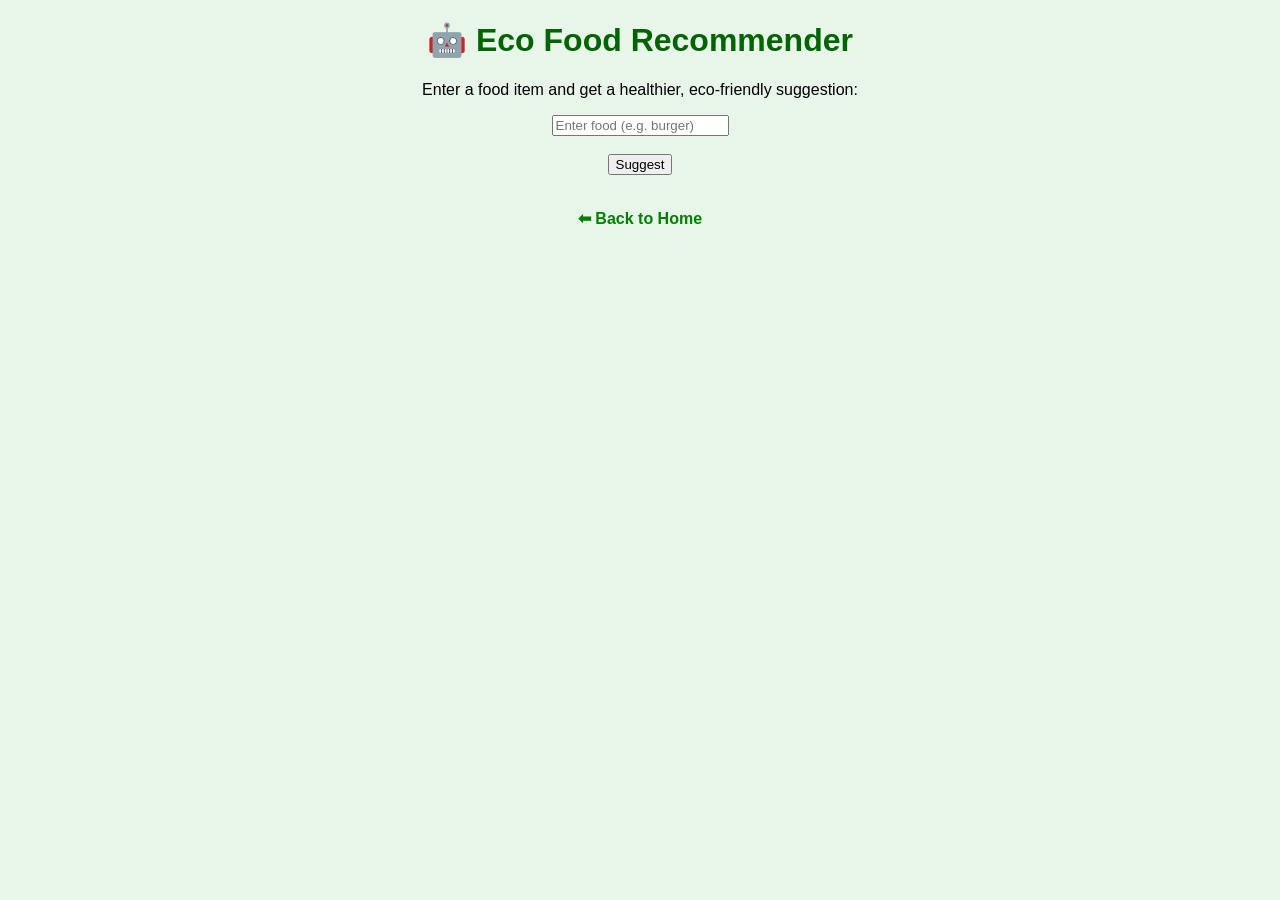
==== recommender.html @ 8392fc92 "Create recommender.html" ====
<!DOCTYPE html>
<html>
<head>
  <title>Food Recommender</title>
  <link rel="stylesheet" href="style.css">
  <script src="script.js"></script>
</head>

<body>

<h1>🤖 Eco Food Recommender</h1>

<p>Enter a food item and get a healthier, eco-friendly suggestion:</p>

<input type="text" id="foodInput" placeholder="Enter food (e.g. burger)">
<br><br>
<button onclick="suggestFood()">Suggest</button>

<p id="result"></p>

<br>
<a href="index.html">⬅ Back to Home</a>

</body>
</html>
---- style.css ----
body {
  font-family: Arial;
  text-align: center;
  background-color: #e8f5e9;
}

h1 {
  color: darkgreen;
}

a {
  text-decoration: none;
  color: green;
  font-weight: bold;
  margin: 10px;
}

a:hover {
  color: darkblue;
}
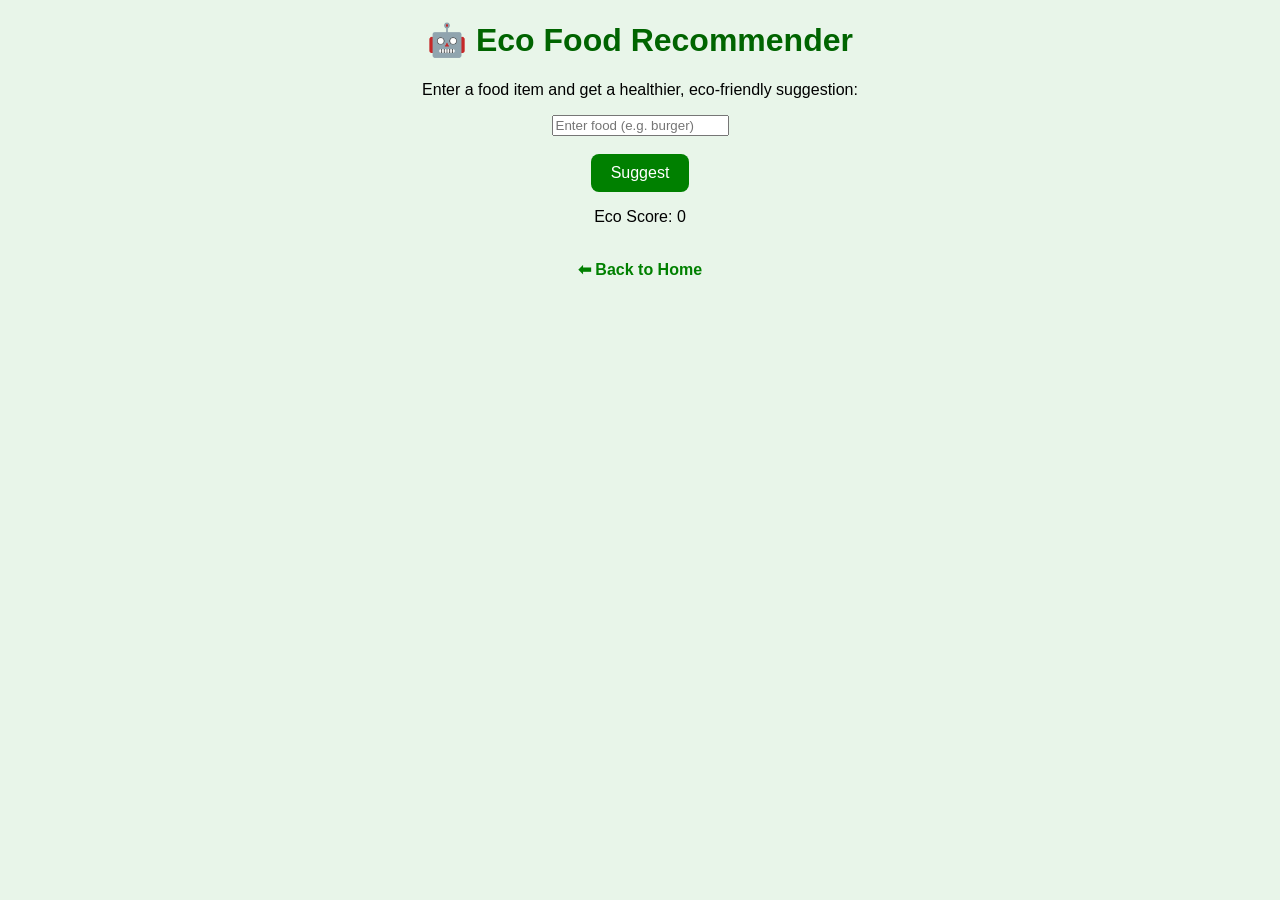
==== commit 6b853112: "Update recommender.html" ====
--- a/recommender.html
+++ b/recommender.html
@@ -16,7 +16,7 @@
 <br><br>
 <button onclick="suggestFood()">Suggest</button>
 
-<p id="result"></p>
+<p id="score">Eco Score: 0</p>
 
 <br>
 <a href="index.html">⬅ Back to Home</a>
--- a/style.css
+++ b/style.css
@@ -12,9 +12,14 @@
   text-decoration: none;
   color: green;
   font-weight: bold;
-  margin: 10px;
 }
 
-a:hover {
-  color: darkblue;
+button {
+  padding: 10px 20px;
+  font-size: 16px;
+  border-radius: 8px;
+  border: none;
+  background-color: green;
+  color: white;
+  cursor: pointer;
 }
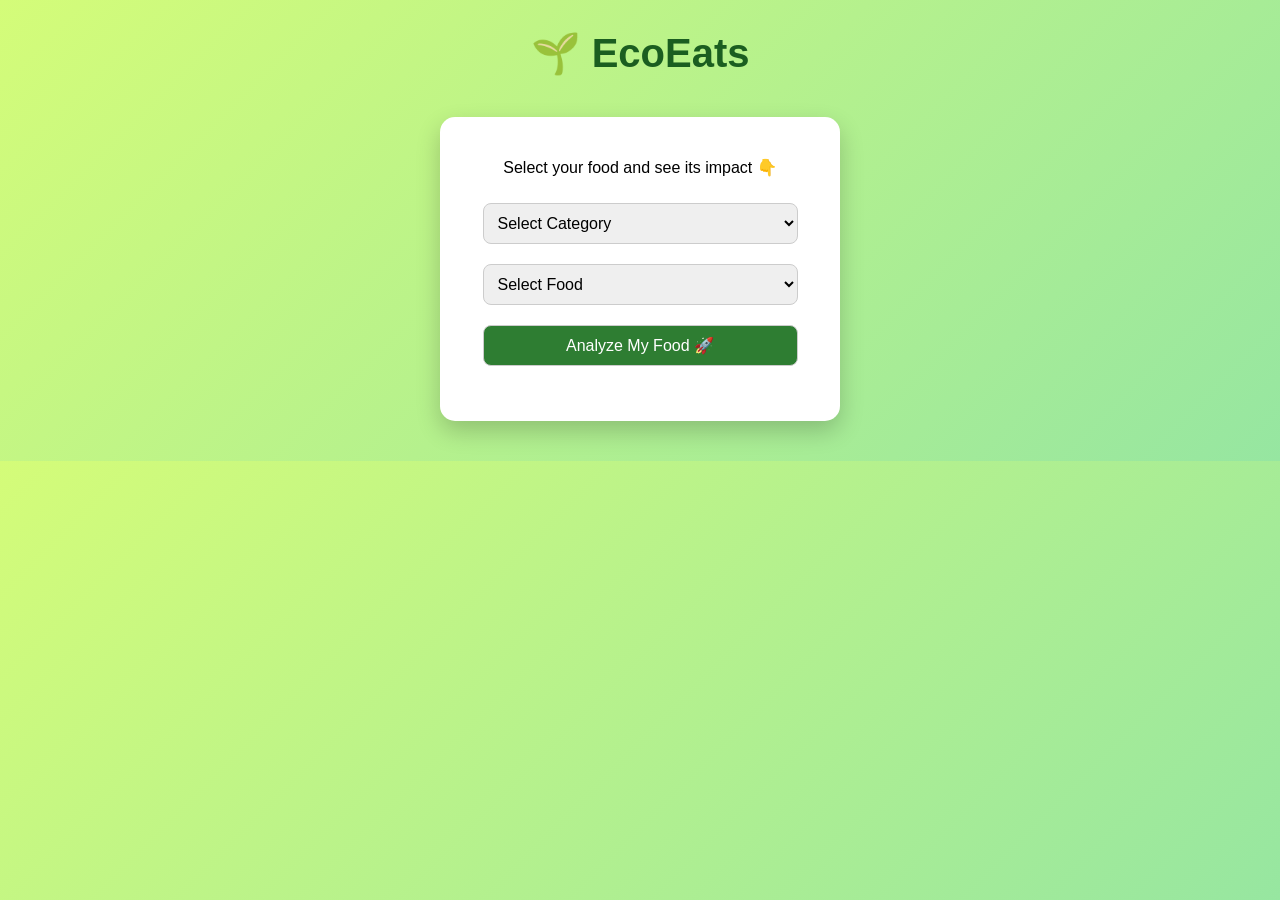
==== commit 20b13376: "Update recommender.html" ====
--- a/recommender.html
+++ b/recommender.html
@@ -1,25 +1,111 @@
 <!DOCTYPE html>
 <html>
 <head>
-  <title>Food Recommender</title>
-  <link rel="stylesheet" href="style.css">
-  <script src="script.js"></script>
+  <title>EcoEats</title>
+
+  <style>
+    body {
+      font-family: 'Segoe UI', sans-serif;
+      margin: 0;
+      background: linear-gradient(135deg, #d4fc79, #96e6a1);
+      text-align: center;
+    }
+
+    h1 {
+      margin-top: 30px;
+      color: #1b5e20;
+      font-size: 40px;
+    }
+
+    .container {
+      background: white;
+      margin: 40px auto;
+      padding: 25px;
+      width: 350px;
+      border-radius: 15px;
+      box-shadow: 0 10px 25px rgba(0,0,0,0.2);
+      animation: fadeIn 0.6s ease-in-out;
+    }
+
+    select, button {
+      width: 90%;
+      padding: 10px;
+      margin: 10px;
+      font-size: 16px;
+      border-radius: 8px;
+      border: 1px solid #ccc;
+    }
+
+    button {
+      background: #2e7d32;
+      color: white;
+      cursor: pointer;
+      transition: 0.3s;
+    }
+
+    button:hover {
+      background: #1b5e20;
+    }
+
+    #resultBox {
+      margin-top: 20px;
+      text-align: left;
+      animation: fadeIn 0.5s ease-in-out;
+    }
+
+    .score-bar {
+      height: 10px;
+      border-radius: 5px;
+      background: #ddd;
+      margin-top: 5px;
+      overflow: hidden;
+    }
+
+    .fill {
+      height: 100%;
+      width: 0%;
+      border-radius: 5px;
+      transition: width 1s ease-in-out;
+    }
+
+    @keyframes fadeIn {
+      from {opacity: 0; transform: translateY(10px);}
+      to {opacity: 1; transform: translateY(0);}
+    }
+  </style>
 </head>
 
 <body>
 
-<h1>🤖 Eco Food Recommender</h1>
+<h1>🌱 EcoEats</h1>
 
-<p>Enter a food item and get a healthier, eco-friendly suggestion:</p>
+<div class="container">
 
-<input type="text" id="foodInput" placeholder="Enter food (e.g. burger)">
-<br><br>
-<button onclick="suggestFood()">Suggest</button>
+  <p>Select your food and see its impact 👇</p>
 
-<p id="score">Eco Score: 0</p>
+  <select id="category" onchange="updateFoods()">
+    <option value="">Select Category</option>
+    <option value="fried">Fried</option>
+    <option value="fast">Fast Food</option>
+    <option value="processed">Processed</option>
+    <option value="meat">Meat</option>
+    <option value="dairy">Dairy</option>
+    <option value="snacks">Snacks</option>
+    <option value="drinks">Drinks</option>
+    <option value="healthy">Healthy</option>
+  </select>
 
-<br>
-<a href="index.html">⬅ Back to Home</a>
+  <select id="foodOptions">
+    <option>Select Food</option>
+  </select>
+
+  <button onclick="analyzeFood()">Analyze My Food 🚀</button>
+
+  <div id="resultBox"></div>
+
+</div>
+
+<script src="script.js"></script>
 
 </body>
 </html>
